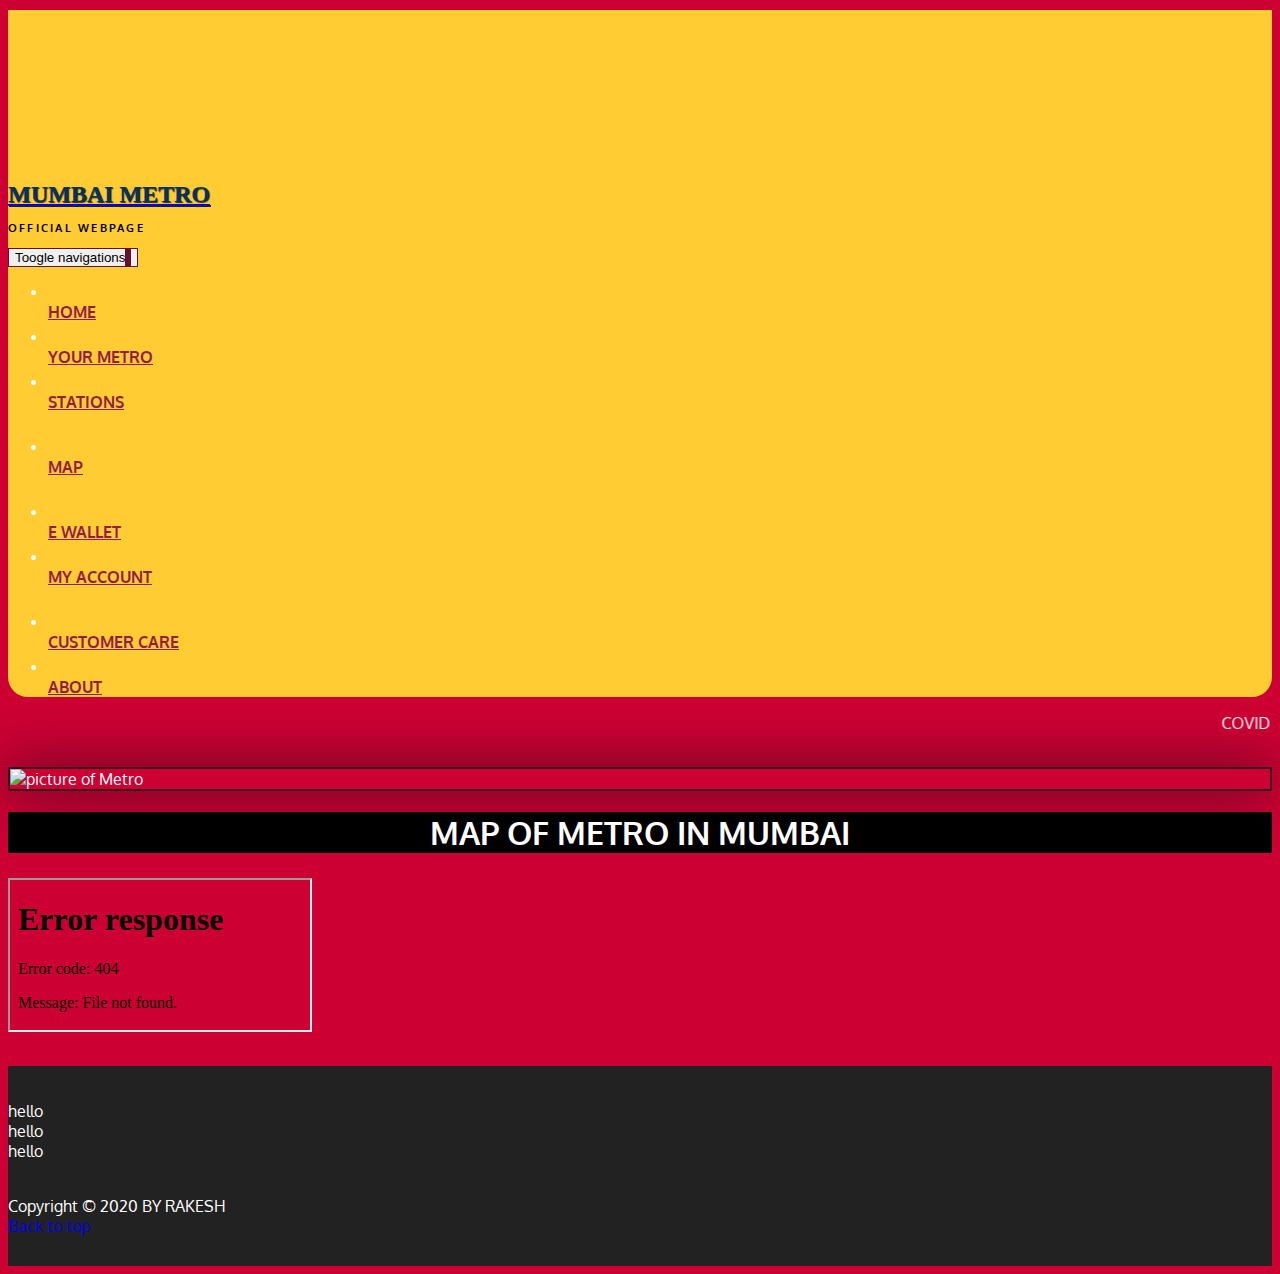
==== MUMBAI-METRO/index.html @ 0fa020bd "updated files" ====
<!DOCTYPE html>
<html lang="en" >
  <head>
    <meta charset="utf-8">
    <meta http-equiv="X-UA-Compatible" content="IE=edge">
    <meta name="viewport" content="width=device-width initial-scale=1">
    <title>MUMBAI METRO</title>
    <link rel="stylesheet" href="css/bootstrap.min.css">
    <link rel="stylesheet" href="css/style.css">
    <link href="https://fonts.googleapis.com/css2?family=Oxygen:wght@300;400;700&display=swap" rel="stylesheet">
  </head>
  <body>
    <!-- Start of Header-->
    <header>
      <nav id="header-nav" href="top" class="navbar navbar-default">
        <div class="container">
          <div class="navbar-header">
              <a href="index.html" class="pull-left visible-md visible-sm visible-lg">
                <div id="Logo-img" alt="Logo Image"></div>
              </a>
              <div class="navbar-brand">
                  <a href="index.html"><h1 style="">MUMBAI METRO</h1></a>
                  <p>
                    <span class="glyphicon glyphicon-star" style="letter-spacing:0.2em; font-weight: bold;">Official Webpage</span>
                  </p>
              </div>
              <!-- Button to be collapsed-->
              <button type="button" class="navbar-toggle collapsed" data-toggle="collapse" data-target="#collapsable-nav" aria-expanded="false">
                <span class="sr-only">Toogle navigations</span>
                <span class="icon-bar"></span>
                <span class="icon-bar"></span>
                <span class="icon-bar"></span>
              </button>
          </div>
          <!-- MenuBar Item on Right Side-->
          <div id="collapsable-nav" class="collapse navbar-collapse">
            <ul id="nav-list" class="nav navbar-nav navbar-right">
              <li>
                  <a href="Home-page.html" >
                  <span  class="glyphicon glyphicon-home"></span><br class="hidden-xs">HOME</a>
              </li>
              <li>
                  <a href="#" >
                  <span  class="glyphicon glyphicon-check"></span><br class="hidden-xs">YOUR METRO</a>
              </li>
              <li>
                  <a href="#">
                  <span class="glyphicon glyphicon-list"></span><br class="hidden-xs">STATIONS</a>
              </li>
              <br class="visible-sm">
              <li>
                  <a href="#map">
                  <span class="glyphicon glyphicon-globe"></span><br class="hidden-xs">MAP</a>
              </li>
              <br class="hidden-xs">
              <li>
                  <a href="#">
                  <span class="glyphicon glyphicon-piggy-bank"></span><br class="hidden-xs">E WALLET</a>
              </li>

              <li>
                  <a href="#">
                  <span class="glyphicon glyphicon-user"></span><br class="hidden-xs">MY ACCOUNT</a>
              </li>
              <br class="visible-sm">
              <li>
                  <a href="#">
                  <span class="glyphicon glyphicon-heart"></span><br class="hidden-xs">CUSTOMER CARE</a>
              </li>
              <li>
                  <a href="#ABOUT">
                  <span class="glyphicon glyphicon-info-sign"></span><br class="hidden-xs">ABOUT</a>
              </li>
            </ul>
          </div>
          <!--End of MenuBar Item-->
        </div>
      </nav>
    </header>
    <!-- End of Header  -->

    <!-- Alert Message using marquee -->
    <marquee>COVID 19 Alert&nbsp;:&nbsp;During COVID-19, "You are Responsible for Your Own Health.
      Mumbai Metro One services will continue to remain suspended till further notice."</marquee>
    <!-- Alert Message using marquee -->
<!-- Start of Body-->
    <div id="main-content "class="container">
      <div class="jumbotron">
          <img src="images/Metro-Large.jpg" alt="picture of Metro" width="device-width" class="img-responsive">
      </div>

      <h1 class="heading">MAP OF METRO IN MUMBAI</h1>
      <div class="embed-responsive embed-responsive-4by3" id="map">

        <iframe src="images/map-metro.png" allowfullscreen></iframe>
      </div>
    </div>

    <!-- End of Body Content -->

    <!--Start of Footer-->
    <footer class="panel-footer">
      <div class="container">

        <div class="row">
          <section class="col-sm-3">
            hello
          </section>

          <section class="col-sm-3">
            hello
          </section>

          <section class="col-sm-3" id="ABOUT">
            hello
          </section>
        </div>

        <div class="text-center">Copyright &copy; 2020 BY RAKESH</div>
        <a href="#top" class"text-right" style="text-decoration:none;">Back to top</a>
    </footer>
    <!--End of footer-->


    <!--Jquery (Bootstrap JS plugins depend on it)-->
    <script src="https://code.jquery.com/jquery-2.1.4.js" integrity="sha256-siFczlgw4jULnUICcdm9gjQPZkw/YPDqhQ9+nAOScE4=" crossorigin="anonymous"></script>
    <script src="js/bootstrap.min.js"></script>
    <script src="js/script.js"></script>
  </body>
</html>
---- MUMBAI-METRO/css/style.css ----
*{
  box-sizing: inherit;
}

body{
  font-size: 16px;
  color:#fff;
  background-color: #CC0033 ;
  font-family: 'Oxygen', sans-serif;
}
#header-nav{
  background-color: #FFCC33;
  border-radius: 0px 0px 20px 20px;
  border: 0;
}

#Logo-img{
  background: url('../images/Logo-metro.png') no-repeat;
  width:150px;
  height: 140px;
  margin: 10px 10px 10px 0;
  border-radius: 40px;
}
.navbar-brand{
  padding-top: 25px;
}

.navbar-brand h1{
  font-family: 'lora',serif;
  color: #003366;
  font-size: 1.5em;
  text-transform: uppercase;
  font-weight: bold;
  text-shadow: 1px 1px 1px #222;
  margin-top: 0;
  margin-bottom: 0;
  line-height: .75;
}
.navbar-brand a:hover, .navbar-brand a:focus{
  text-decoration: none;
}
.navbar-brand p{
  color:#000;
  text-transform: uppercase;
  font-size: .7em;
  margin-top: 15px;
}
.navbar-brand p span{
  vertical-align: middle;
}
#nav-list{
  margin-top: 10px;
  font-weight: bold;
}
#nav-list a{
  color: #951c49;
  text-align: center;
}
#nav-list a:hover{
  background: #e7e7e7;
}
#nav-list a span{
    font-size: 1.2em;
}

.navbar-header button.navbar-toggle, .navbar-header .icon-bar {
  border: 1px solid #61122f;
}
.navbar-header button.navbar-toggle {
  clear : both;
  margin-top: -50px;
}
/* End Header*/

/*Footer*/
.panel-footer{
  margin-top: 30px;
  padding-top: 35px;
  padding-bottom: 30px;
  background-color: #222;
  border-top: 0;
}
.panel-footer div.row{
  margin-bottom:35px;
}
.panel-footer a{
  align-content: center;
}
/**  End Footer **/

/* Start Home page*/
.jumbotron{
  margin-top:30px;
  padding-top: 0;
  padding-left: 0;
  padding-right: 0;
  padding-bottom: 0;
  box-shadow: 0 0 50px #3f0c1f;
  border: 2px solid #3f0c1f;
}

.heading{
  border: 10px;
  background-color: #000;
  width: 100%;
  text-align: center;
  text-transform: uppercase;
  margin-bottom: 25px;
}

/* End home page   */

/***Large devices only****/
@media(min-width:1200px) {
  .container .jumbotron {
    padding-right: 0px;
    padding-left: 0px;
}
}
/***Medium devices only***/
@media (min-width:992px) and (max-width:1199px) {
  .container .jumbotron{
    padding-right: 0px;
    padding-left: 0px;
}
}
/***Small devices only***/
@media (min-width:768px) and (max-width:991px) {
  .container .jumbotron{
    padding-right: 0px;
    padding-left: 0px;
  }
}
/***Extra Small Devices Only***/
@media (max-width:768px) {

  .navbar-brand{
    padding-top: 10px;
    height: 80px;
  }
  .navbar-brand h1{
    padding-top: 10px;
    font-size: 6vw; /*** 1vw = 1% of viewport width***/
  }
  .navbar-brand p{
    font-size: .6em;
    margin-top: 12px;
  }

  #collapsable-nav a{
    font-size: 1.2em;
    font-weight: bold;
  }
  #collapsable-nav a span{
    font-size: 1em;
    margin: 0 10px 1px 0;
  }
  #nav-list a{
    text-align: left;
  }
  .container .jumbotron{
    padding-right: 0px;
    padding-left: 0px;
  }
  .heading{
    font-size: 2em;
    border: 10px;
    background-color: #000;
    width: 100%;
    text-align: center;
    text-transform: uppercase;
    margin-bottom: 25px;
  }
}

/*****    Super small devices like iphone 4******/
@media (max-width:479px) {
  .navbar-brand h1{
    padding-top: 5px;
    font-size: 7vw; /*** 1vw = 1% of viewport width***/
  }
}
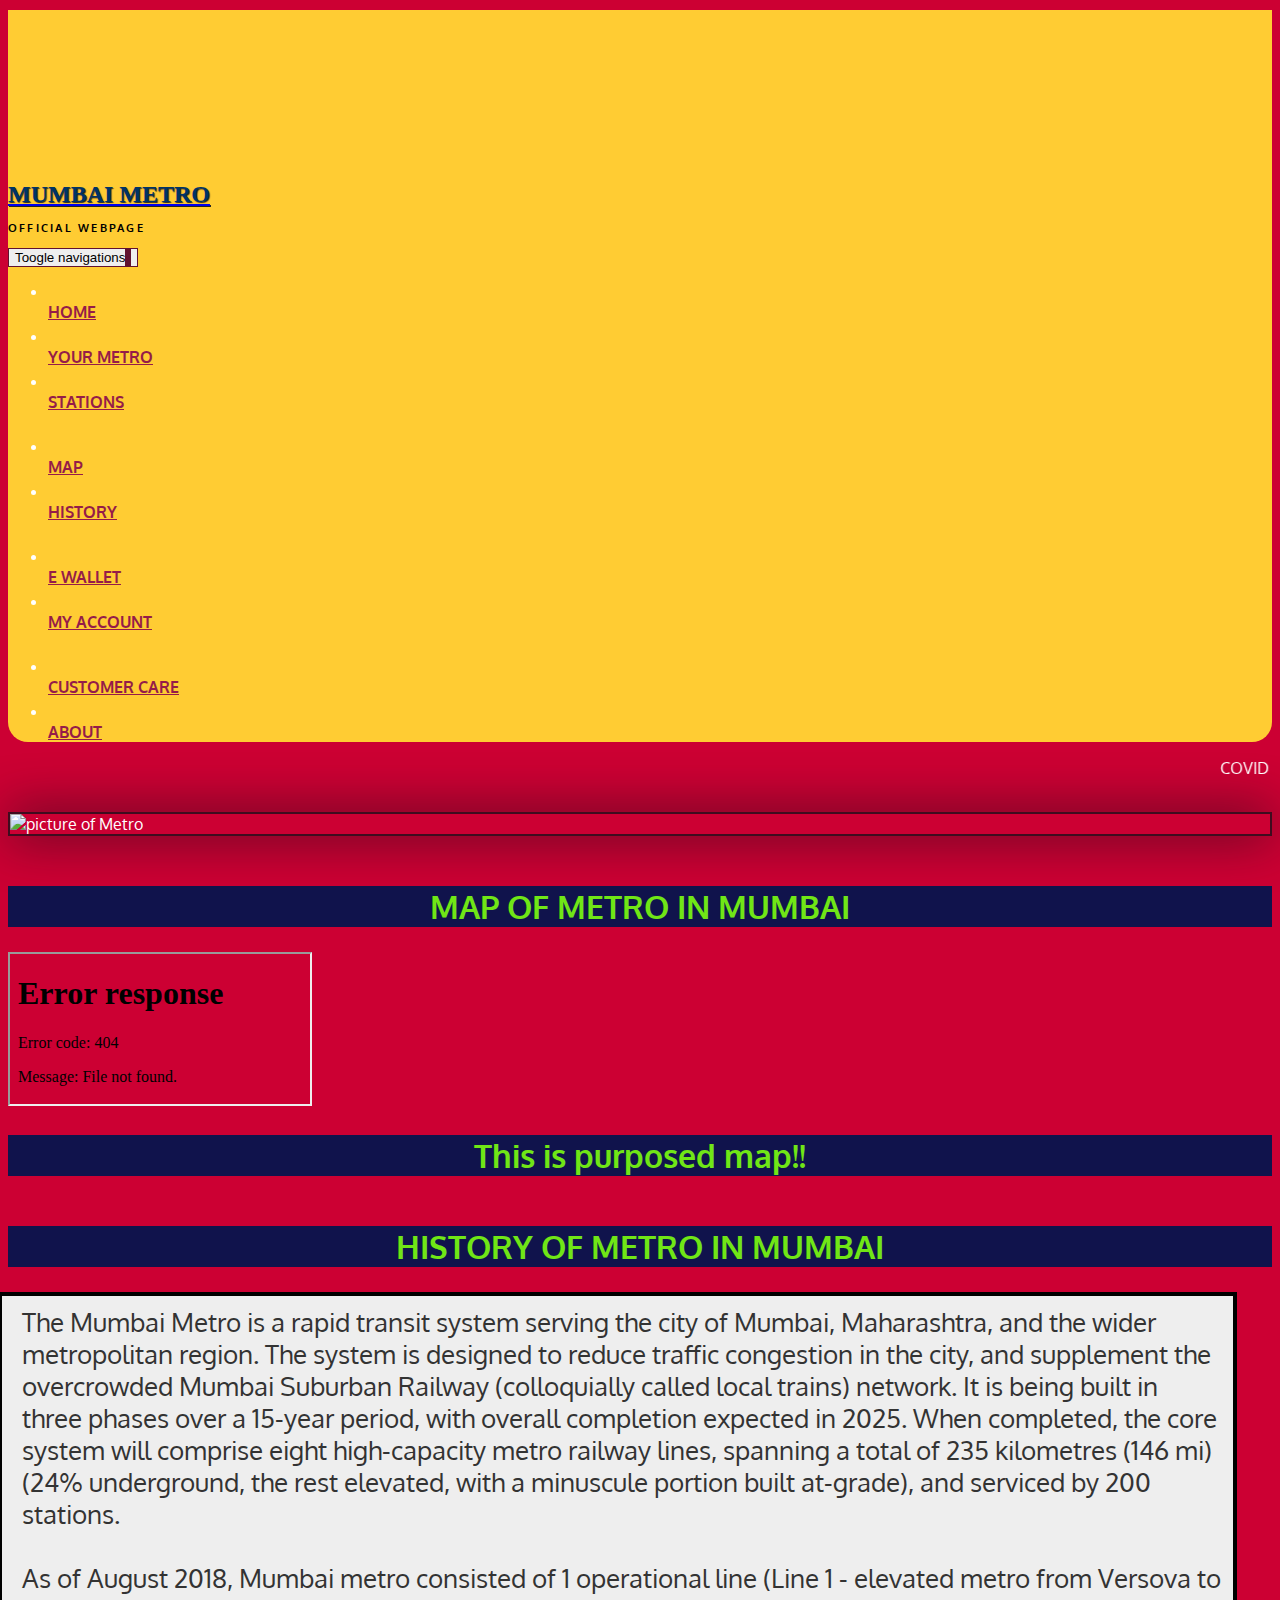
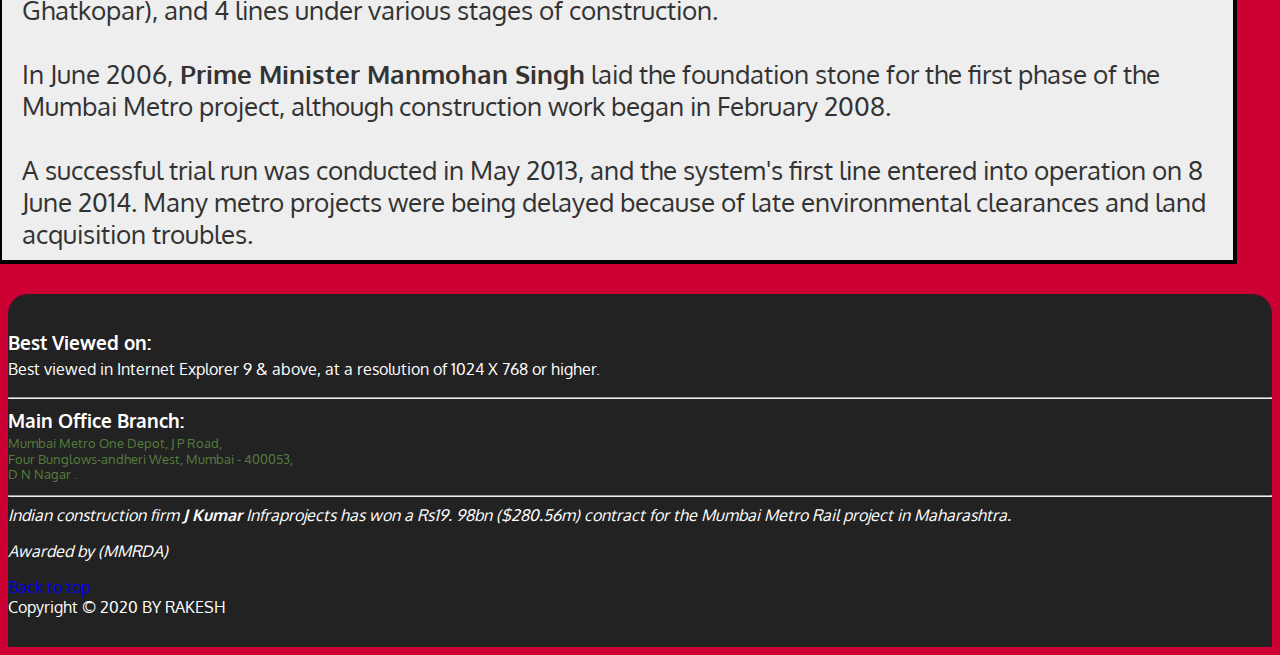
==== commit 7dfb7510: "Webpage for MUMBAI METRO" ====
--- a/MUMBAI-METRO/index.html
+++ b/MUMBAI-METRO/index.html
@@ -52,6 +52,10 @@
                   <a href="#map">
                   <span class="glyphicon glyphicon-globe"></span><br class="hidden-xs">MAP</a>
               </li>
+              <li>
+                  <a href="#History">
+                  <span class="glyphicon glyphicon-envelope"></span><br class="hidden-xs">HISTORY</a>
+              </li>
               <br class="hidden-xs">
               <li>
                   <a href="#">
@@ -84,40 +88,101 @@
       Mumbai Metro One services will continue to remain suspended till further notice."</marquee>
     <!-- Alert Message using marquee -->
 <!-- Start of Body-->
+
     <div id="main-content "class="container">
-      <div class="jumbotron">
-          <img src="images/Metro-Large.jpg" alt="picture of Metro" width="device-width" class="img-responsive">
+      <!--METRO PICTURE-->
+        <div class="jumbotron">
+            <img src="images/Metro-Large.jpg" alt="picture of Metro" width="device-width" class="img-responsive">
+        </div><!--Picture fixed-->
+
+      <!--Your Metro section start-->
+
+      <!--Your Metro section End-->
+
+      <!--STATIONS section start-->
+
+      <!--STATIONS section End-->
+
+      <!--Map section Start-->
+      <h1 class="heading" id="map">MAP OF METRO IN MUMBAI</h1>
+          <div class="embed-responsive embed-responsive-4by3" >
+            <iframe src="images/map-metro.png" allowfullscreen></iframe>
+          </div>
+      <p class="para">This is purposed map!!</p>
+      <!-- Map section End-->
+
+      <!--History section start-->
+      <h1 class="heading" id="History">HISTORY OF METRO IN MUMBAI</h1>
+      <div class="container">
+        <p class="History">The Mumbai Metro is a rapid transit system serving the city of Mumbai,
+          Maharashtra, and the wider metropolitan region. The system is designed to reduce
+          traffic congestion in the city, and supplement the overcrowded Mumbai Suburban
+          Railway (colloquially called local trains) network. It is being built in three
+          phases over a 15-year period, with overall completion expected in 2025. When completed,
+          the core system will comprise eight high-capacity metro railway lines, spanning a total of
+          235 kilometres (146 mi) (24% underground, the rest elevated, with a minuscule portion built
+          at-grade), and serviced by 200 stations.<br><br>
+          As of August 2018, Mumbai metro consisted of 1 operational line
+           (Line 1 - elevated metro from Versova to Ghatkopar), and 4 lines under
+            various stages of construction.<br> <br>
+            In June 2006,<strong> Prime Minister Manmohan Singh</strong> laid the foundation
+            stone for the first phase of the Mumbai Metro project, although
+            construction work began in February 2008. <br><br>
+            A successful trial run was conducted in May 2013,
+             and the system's first line entered into operation on 8 June 2014.
+             Many metro projects were being delayed because of late environmental
+             clearances and land acquisition troubles. </p>
       </div>
 
-      <h1 class="heading">MAP OF METRO IN MUMBAI</h1>
-      <div class="embed-responsive embed-responsive-4by3" id="map">
+      <!--History section End-->
 
-        <iframe src="images/map-metro.png" allowfullscreen></iframe>
-      </div>
-    </div>
 
-    <!-- End of Body Content -->
+      <!--STATIONS section start-->
+      <!--STATIONS section End-->
+
+
+      <!--STATIONS section start-->
+      <!--STATIONS section End-->
+
+
+      <!--STATIONS section start-->
+      <!--STATIONS section End-->
+
+
+
+    </div><!-- End of Body Content -->
+
+
 
     <!--Start of Footer-->
     <footer class="panel-footer">
       <div class="container">
 
         <div class="row">
-          <section class="col-sm-3">
-            hello
+          <section id="hours" class="col-sm-4">
+            <span>Best Viewed on:</span><br>
+            <p>Best viewed in Internet Explorer 9 & above, at a
+            resolution of 1024 X 768 or higher.</p>
+            <hr class="visible-xs">
           </section>
 
-          <section class="col-sm-3">
-            hello
+          <section id="address" class="col-sm-4">
+            <span>Main Office Branch:</span><br>
+            <p>Mumbai Metro One Depot, J P Road, <br>
+              Four Bunglows-andheri West, Mumbai - 400053,<br>
+               D N Nagar .</p>
+            <hr class="visible-xs">
           </section>
-
-          <section class="col-sm-3" id="ABOUT">
-            hello
-          </section>
+            <section id="testimonials" class="col-sm-3">
+              <p>Indian construction firm <strong>J Kumar </strong>
+                Infraprojects has won a Rs19. 98bn ($280.56m)
+                contract for the Mumbai Metro Rail project in Maharashtra.</p>
+              <p>Awarded by (MMRDA)</p>
+            </section>
+          </div>
+          <a href="#top" class"text-right" style="text-decoration:none;">Back to top</a>
+          <div class="text-center">Copyright &copy; 2020 BY RAKESH</div>
         </div>
-
-        <div class="text-center">Copyright &copy; 2020 BY RAKESH</div>
-        <a href="#top" class"text-right" style="text-decoration:none;">Back to top</a>
     </footer>
     <!--End of footer-->
 
--- a/MUMBAI-METRO/css/style.css
+++ b/MUMBAI-METRO/css/style.css
@@ -74,6 +74,7 @@
 
 /*Footer*/
 .panel-footer{
+  border-radius: 20px 20px 0px 0px;
   margin-top: 30px;
   padding-top: 35px;
   padding-bottom: 30px;
@@ -81,7 +82,25 @@
   border-top: 0;
 }
 .panel-footer div.row{
-  margin-bottom:35px;
+  margin-bottom:10px;
+}
+#hours, #address{
+  line-height: 1.5;
+}
+#hours>span, #address>span{
+font-size: 1.2em;
+font-weight: bold;
+}
+#address p{
+  color:#557c3e;
+  font-size: 0.8em;
+  line-height: 1.2;
+}
+#testimonials{
+  font-style: italic;
+}
+#testimonials p:nth-child(2){
+  margin-top: 10px;
 }
 .panel-footer a{
   align-content: center;
@@ -100,14 +119,47 @@
 }
 
 .heading{
+  color: #70e616;
+  font-weight: bold;
   border: 10px;
-  background-color: #000;
+  background-color: #10134c;
   width: 100%;
   text-align: center;
   text-transform: uppercase;
   margin-bottom: 25px;
-}
-
+  margin-top: 50px;
+}
+.para{
+  background-color: #10134c;
+  color: #70e616;
+  font-size: 2em;
+  font-weight: bold;
+  text-align: center;
+  margin-top: 25px;
+  margin-bottom: 25px;
+}
+
+/***History section***/
+.History{
+  border: 4px solid black;
+  color: #333;
+  padding: 10px 10px 10px 20px;
+  font-size: 1.6em;
+  background-color: #eee;
+  margin-left: -10px;
+  margin-top: 2px;
+  margin-bottom: 25px;
+  width: 95%;
+  padding: ;
+}
+p {
+    display: block;
+    margin-block-start: 0;
+    margin-block-end: 1em;
+    margin-inline-start: 0px;
+    margin-inline-end: 0px;
+}
+/*History section end*/
 /* End home page   */
 
 /***Large devices only****/
@@ -163,7 +215,7 @@
     padding-left: 0px;
   }
   .heading{
-    font-size: 2em;
+    font-size: 1.2em;
     border: 10px;
     background-color: #000;
     width: 100%;
@@ -171,6 +223,14 @@
     text-transform: uppercase;
     margin-bottom: 25px;
   }
+  .para {
+    background-color: #10134c;
+    color: #70e616;
+    font-size: 1.2EM;
+    font-weight: bold;
+    text-align: center;
+    margin-top: 25px;
+    margin-bottom: 25px;
 }
 
 /*****    Super small devices like iphone 4******/
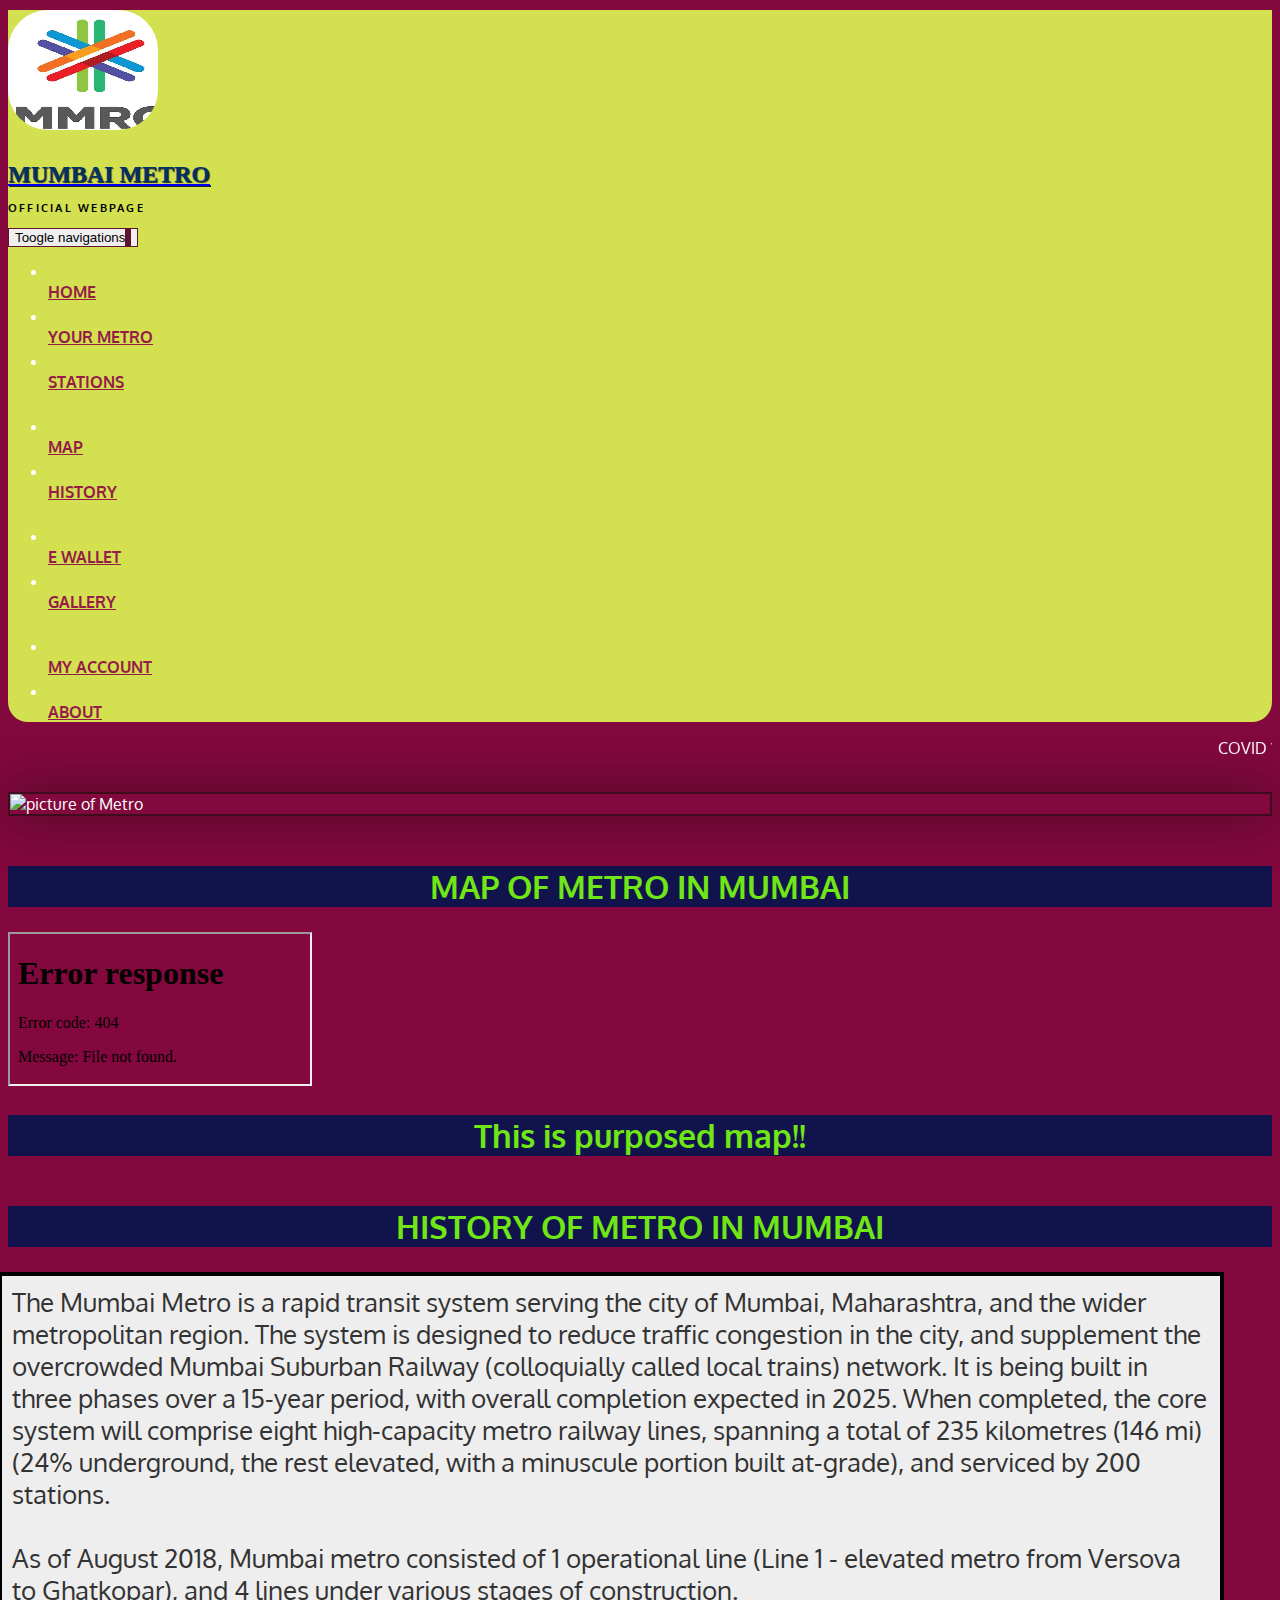
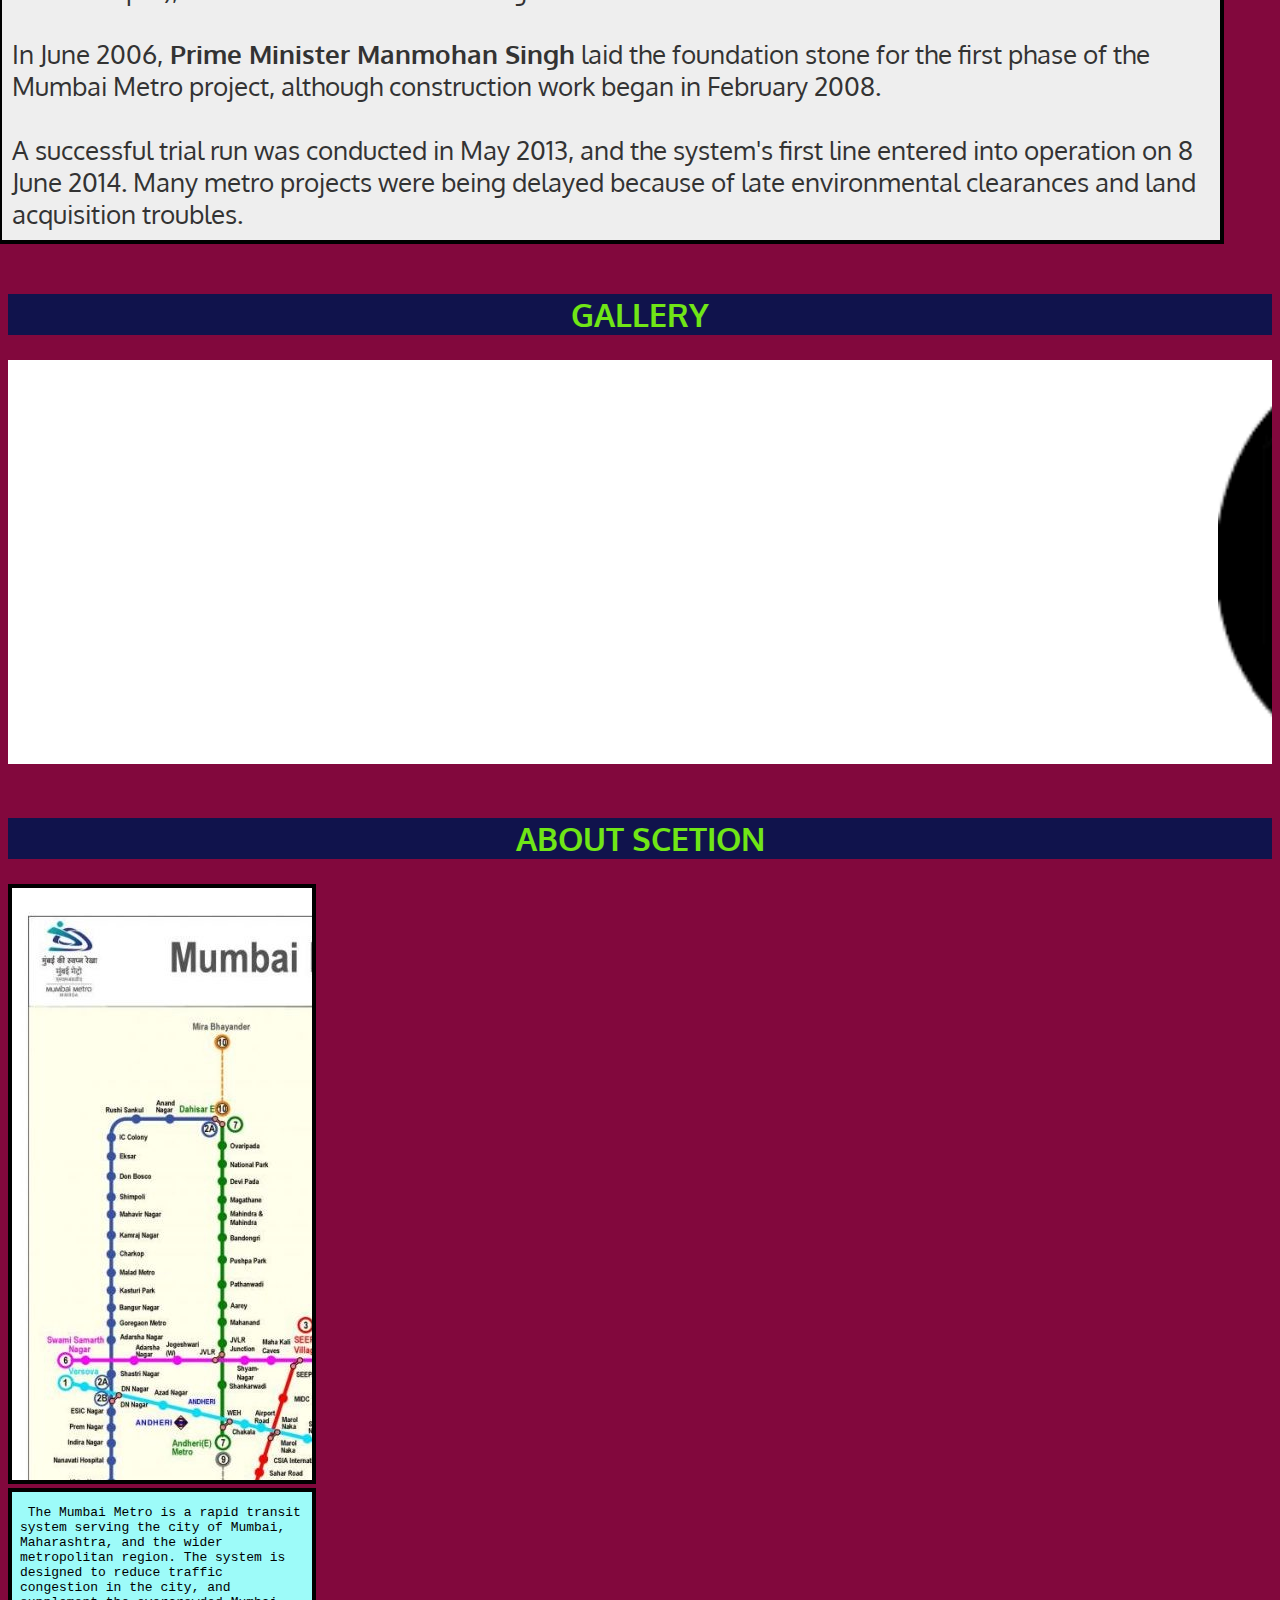
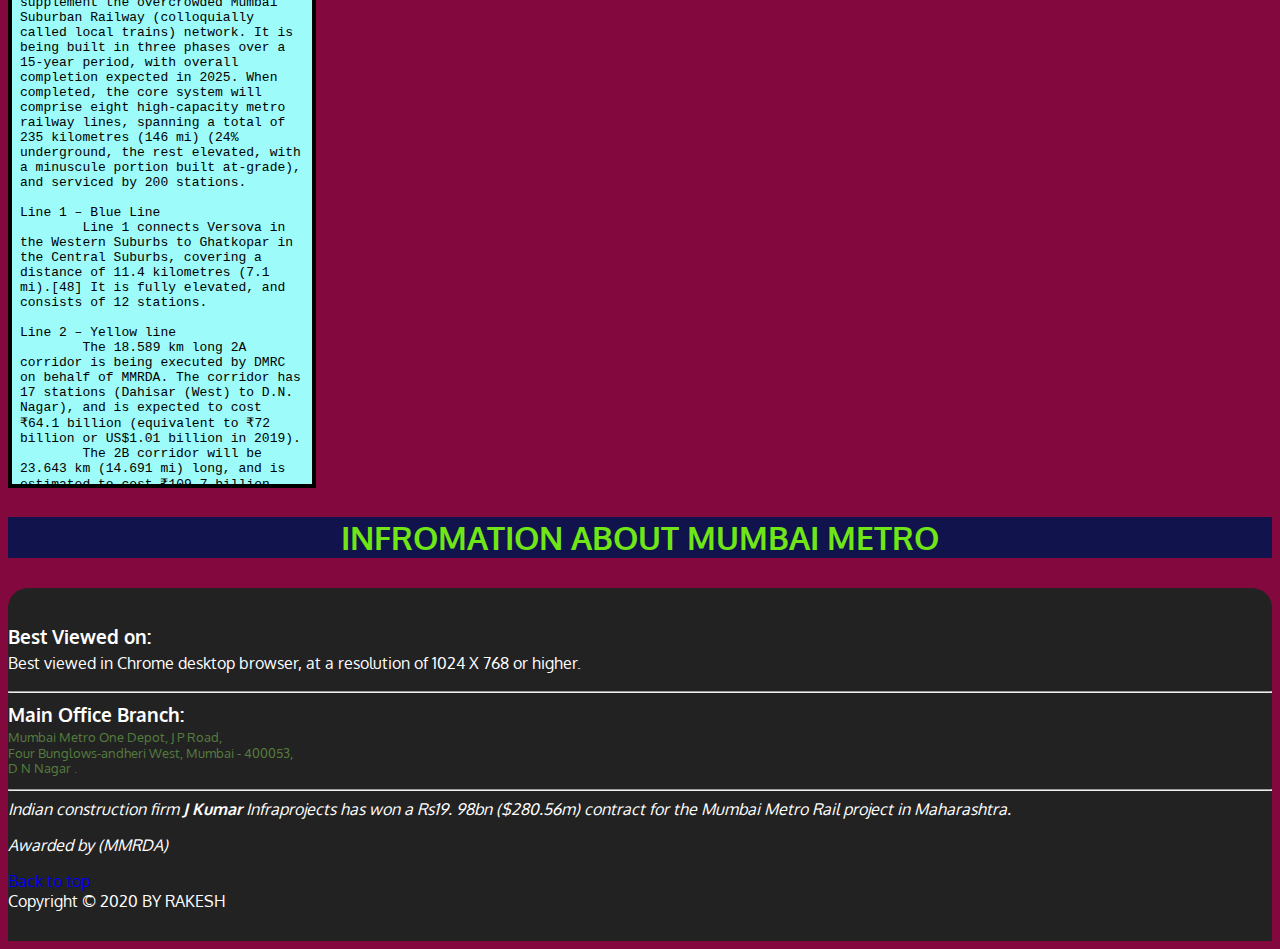
==== commit 4f69e138: "updated files" ====
--- a/MUMBAI-METRO/index.html
+++ b/MUMBAI-METRO/index.html
@@ -63,13 +63,13 @@
               </li>
 
               <li>
+                  <a href="#GALLERY">
+                  <span class="glyphicon glyphicon-picture"></span><br class="hidden-xs">GALLERY</a>
+              </li>
+              <br class="visible-sm">
+              <li>
                   <a href="#">
                   <span class="glyphicon glyphicon-user"></span><br class="hidden-xs">MY ACCOUNT</a>
-              </li>
-              <br class="visible-sm">
-              <li>
-                  <a href="#">
-                  <span class="glyphicon glyphicon-heart"></span><br class="hidden-xs">CUSTOMER CARE</a>
               </li>
               <li>
                   <a href="#ABOUT">
@@ -115,23 +115,24 @@
       <h1 class="heading" id="History">HISTORY OF METRO IN MUMBAI</h1>
       <div class="container">
         <p class="History">The Mumbai Metro is a rapid transit system serving the city of Mumbai,
-          Maharashtra, and the wider metropolitan region. The system is designed to reduce
-          traffic congestion in the city, and supplement the overcrowded Mumbai Suburban
-          Railway (colloquially called local trains) network. It is being built in three
-          phases over a 15-year period, with overall completion expected in 2025. When completed,
-          the core system will comprise eight high-capacity metro railway lines, spanning a total of
-          235 kilometres (146 mi) (24% underground, the rest elevated, with a minuscule portion built
-          at-grade), and serviced by 200 stations.<br><br>
-          As of August 2018, Mumbai metro consisted of 1 operational line
-           (Line 1 - elevated metro from Versova to Ghatkopar), and 4 lines under
-            various stages of construction.<br> <br>
-            In June 2006,<strong> Prime Minister Manmohan Singh</strong> laid the foundation
-            stone for the first phase of the Mumbai Metro project, although
-            construction work began in February 2008. <br><br>
-            A successful trial run was conducted in May 2013,
-             and the system's first line entered into operation on 8 June 2014.
-             Many metro projects were being delayed because of late environmental
-             clearances and land acquisition troubles. </p>
+              Maharashtra, and the wider metropolitan region. The system is designed to reduce
+              traffic congestion in the city, and supplement the overcrowded Mumbai Suburban
+              Railway (colloquially called local trains) network. It is being built in three
+              phases over a 15-year period, with overall completion expected in 2025. When completed,
+              the core system will comprise eight high-capacity metro railway lines, spanning a total of
+              235 kilometres (146 mi) (24% underground, the rest elevated, with a minuscule portion built
+              at-grade), and serviced by 200 stations.<br><br>
+              As of August 2018, Mumbai metro consisted of 1 operational line
+              (Line 1 - elevated metro from Versova to Ghatkopar), and 4 lines under
+              various stages of construction.<br> <br>
+              In June 2006,<strong> Prime Minister Manmohan Singh</strong> laid the foundation
+              stone for the first phase of the Mumbai Metro project, although
+              construction work began in February 2008. <br><br>
+              A successful trial run was conducted in May 2013,
+              and the system's first line entered into operation on 8 June 2014.
+              Many metro projects were being delayed because of late environmental
+              clearances and land acquisition troubles.
+        </p>
       </div>
 
       <!--History section End-->
@@ -141,12 +142,25 @@
       <!--STATIONS section End-->
 
 
-      <!--STATIONS section start-->
-      <!--STATIONS section End-->
-
-
-      <!--STATIONS section start-->
-      <!--STATIONS section End-->
+      <!--GALLERY section start-->
+      <h1 class="heading" id="GALLERY">GALLERY</h1>
+          <div>
+            <marquee style="background: white;">
+          <img src="images/gallery/img1.png" alt="img1" width="300px" height="400px">
+          <img src="images/gallery/img2.gif" alt="img2" width="300px" height="400px">
+          <img src="images/gallery/img3.png" alt="img3" width="300px" height="400px"></marquee>
+          </div>
+      <!--GALLERY section End-->
+
+
+      <!--ABOUT section start-->
+      <h1 class="heading" id="ABOUT">About scetion</h1>
+          <div>
+            <iframe class="col-sm-6 col-xs-12 frm " src="images/About.jpg"></iframe> <br class="visible-md">
+            <iframe class="col-sm-6 col-xs-12 frm " src="images/INFORMATION.txt"></iframe>
+          <p class="para">INFROMATION ABOUT MUMBAI METRO</p>
+          </div>
+      <!--ABOUT section End-->
 
 
 
@@ -161,7 +175,7 @@
         <div class="row">
           <section id="hours" class="col-sm-4">
             <span>Best Viewed on:</span><br>
-            <p>Best viewed in Internet Explorer 9 & above, at a
+            <p>Best viewed in Chrome desktop browser, at a
             resolution of 1024 X 768 or higher.</p>
             <hr class="visible-xs">
           </section>
@@ -173,12 +187,12 @@
                D N Nagar .</p>
             <hr class="visible-xs">
           </section>
-            <section id="testimonials" class="col-sm-3">
-              <p>Indian construction firm <strong>J Kumar </strong>
-                Infraprojects has won a Rs19. 98bn ($280.56m)
-                contract for the Mumbai Metro Rail project in Maharashtra.</p>
-              <p>Awarded by (MMRDA)</p>
-            </section>
+          <section id="testimonials" class="col-sm-4">
+            <p>Indian construction firm <strong>J&nbsp;Kumar </strong>
+              Infraprojects has won a Rs19. 98bn ($280.56m)
+              contract for the Mumbai Metro Rail project in Maharashtra.</p>
+            <p>Awarded by (MMRDA)</p>
+          </section>
           </div>
           <a href="#top" class"text-right" style="text-decoration:none;">Back to top</a>
           <div class="text-center">Copyright &copy; 2020 BY RAKESH</div>
--- a/MUMBAI-METRO/css/style.css
+++ b/MUMBAI-METRO/css/style.css
@@ -4,12 +4,13 @@
 
 body{
   font-size: 16px;
+  box-sizing: border-box;
   color:#fff;
-  background-color: #CC0033 ;
+  background-color: #800339fa ;
   font-family: 'Oxygen', sans-serif;
 }
 #header-nav{
-  background-color: #FFCC33;
+  background-color: #d3e04f;
   border-radius: 0px 0px 20px 20px;
   border: 0;
 }
@@ -17,7 +18,7 @@
 #Logo-img{
   background: url('../images/Logo-metro.png') no-repeat;
   width:150px;
-  height: 140px;
+  height: 120px;
   margin: 10px 10px 10px 0;
   border-radius: 40px;
 }
@@ -72,8 +73,10 @@
 }
 /* End Header*/
 
+
 /*Footer*/
 .panel-footer{
+  width: 100%;
   border-radius: 20px 20px 0px 0px;
   margin-top: 30px;
   padding-top: 35px;
@@ -143,14 +146,13 @@
 .History{
   border: 4px solid black;
   color: #333;
-  padding: 10px 10px 10px 20px;
+  padding: 10px 10px 10px 10px;
   font-size: 1.6em;
   background-color: #eee;
   margin-left: -10px;
   margin-top: 2px;
   margin-bottom: 25px;
-  width: 95%;
-  padding: ;
+  width: 97%;
 }
 p {
     display: block;
@@ -160,6 +162,15 @@
     margin-inline-end: 0px;
 }
 /*History section end*/
+
+/*ABOUT section Start*/
+.frm{
+  border: 4px solid black;
+  background-color: #9dfbf9;
+  height: 600px;
+}
+/*ABOUT section end*/
+
 /* End home page   */
 
 /***Large devices only****/
@@ -178,6 +189,25 @@
 }
 /***Small devices only***/
 @media (min-width:768px) and (max-width:991px) {
+  #Logo-img{
+    background: url('../images/Logo-metro-small.png') no-repeat;
+    width:130px;
+    height: 90px;
+    margin: 10px 10px 10px 0;
+    border-radius: 25px;
+  }
+  .navbar-brand{
+    padding-top: 8px;
+    height: 60px;
+  }
+  .navbar-brand h1{
+    padding-top: 8px;
+    font-size: 3vw; /*** 1vw = 1% of viewport width***/
+  }
+  .navbar-brand p{
+    font-size: .6em;
+    margin-top: 10px;
+  }
   .container .jumbotron{
     padding-right: 0px;
     padding-left: 0px;
@@ -196,7 +226,7 @@
   }
   .navbar-brand p{
     font-size: .6em;
-    margin-top: 12px;
+    margin-top: 5px;
   }
 
   #collapsable-nav a{
@@ -232,6 +262,19 @@
     margin-top: 25px;
     margin-bottom: 25px;
 }
+.History{
+  border: 2px solid black;
+  color: #333;
+  padding: 10px 10px 10px 10px;
+  font-size: 0.9em;
+  background-color: #eee;
+  margin-left: -10px;
+  margin-top: 2px;
+  margin-bottom: 25px;
+  width: 100%;
+}
+
+}
 
 /*****    Super small devices like iphone 4******/
 @media (max-width:479px) {
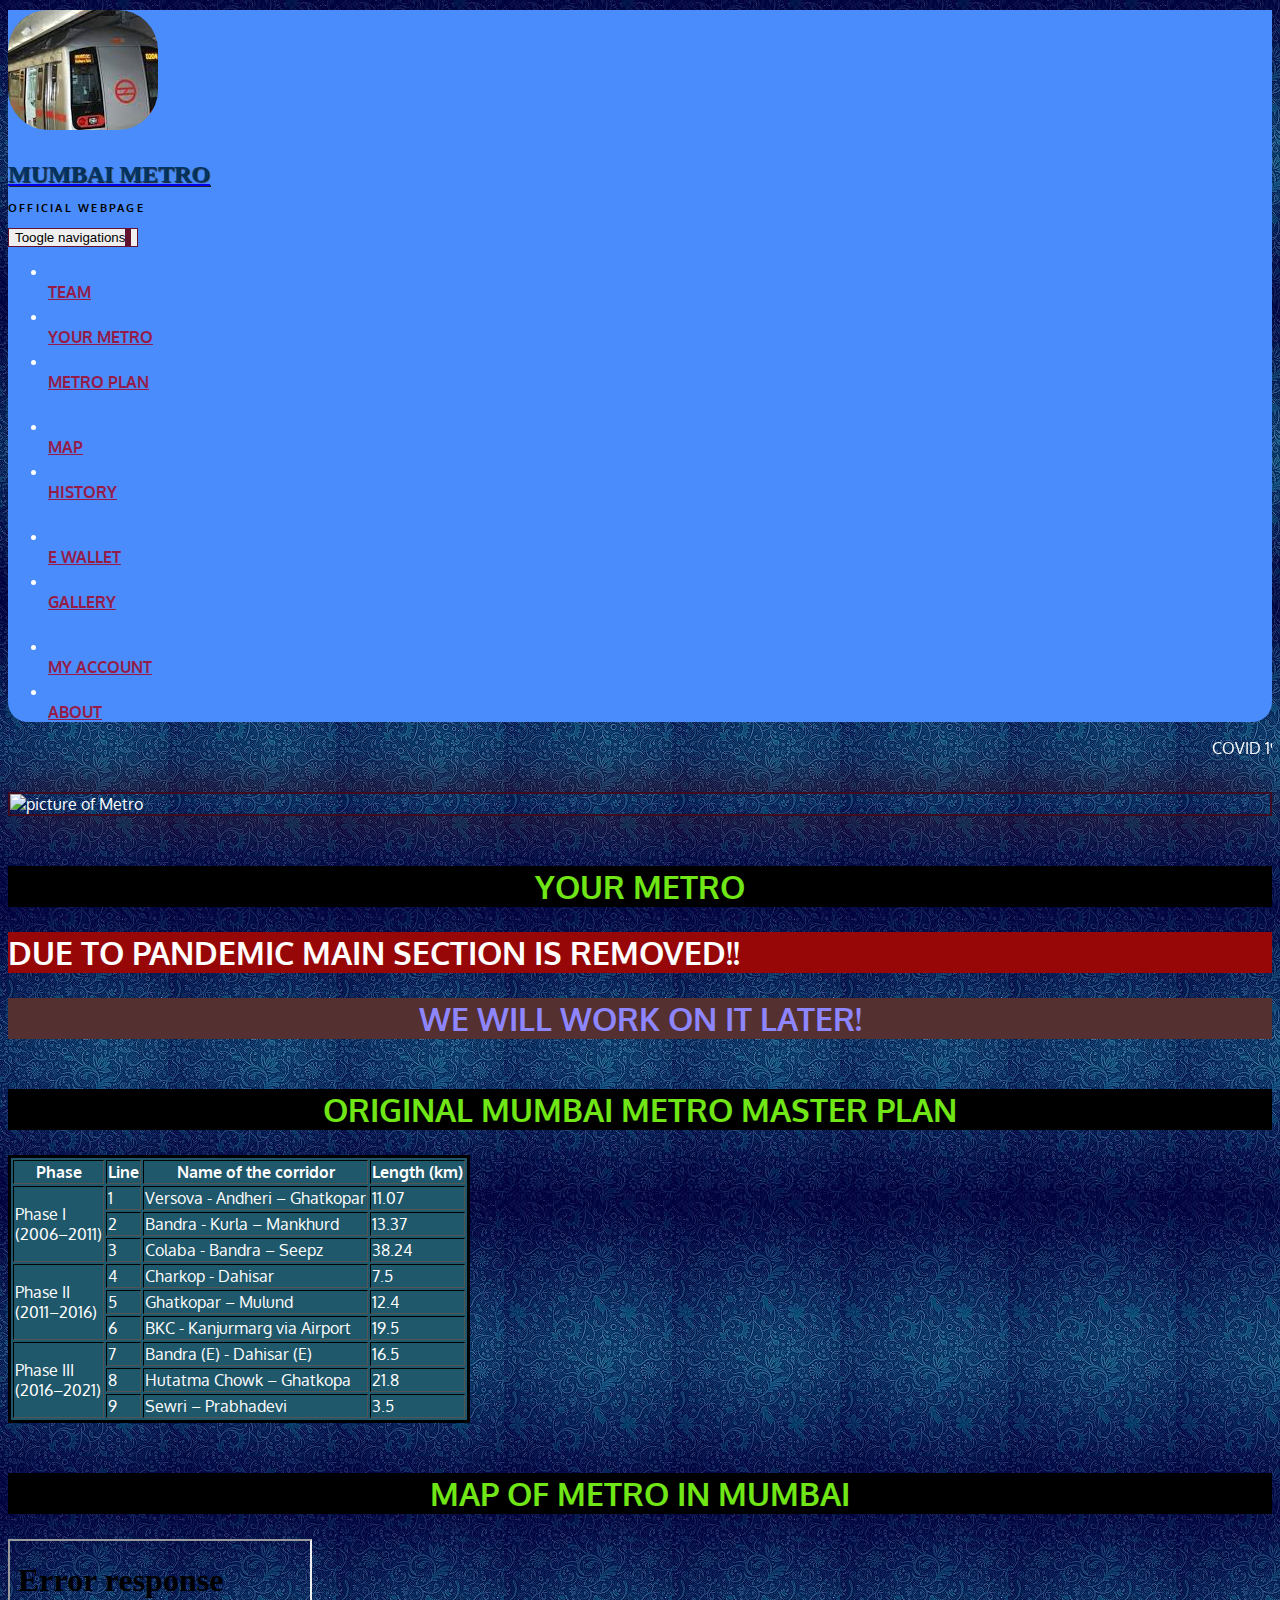
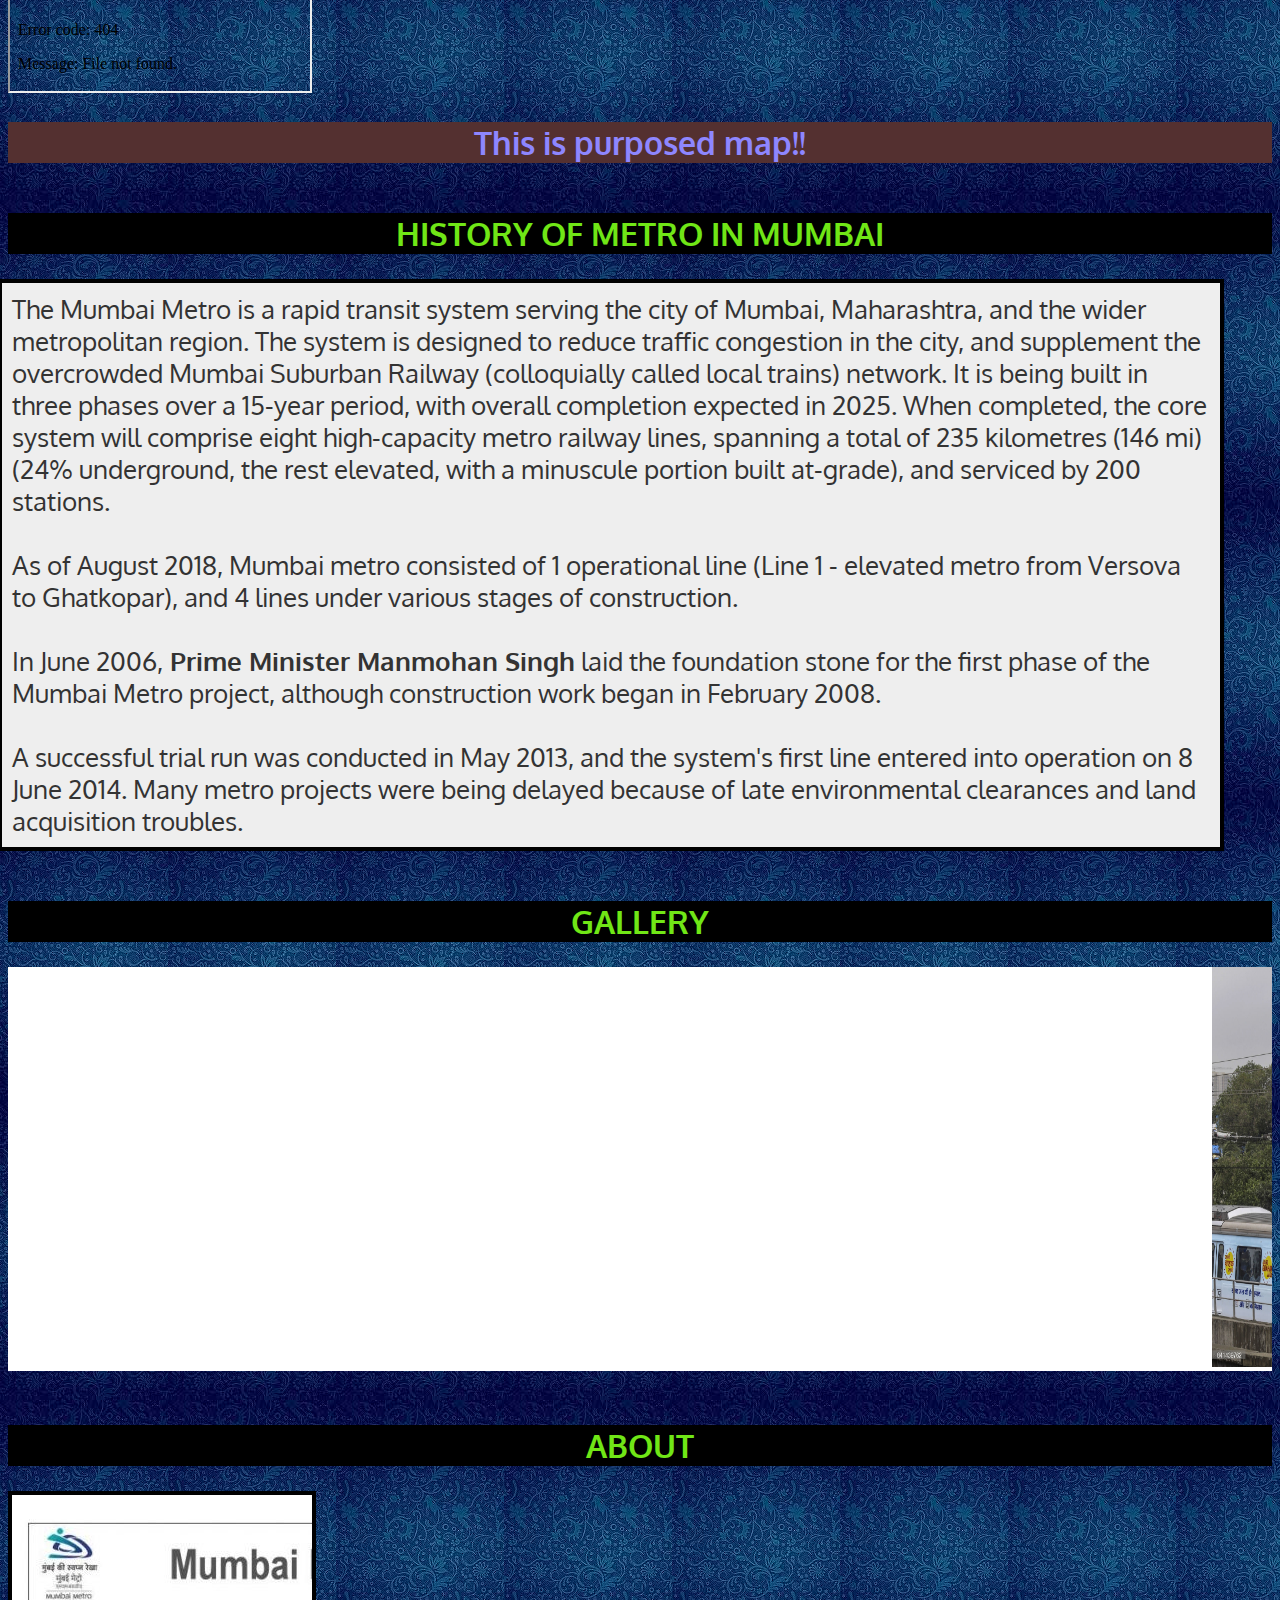
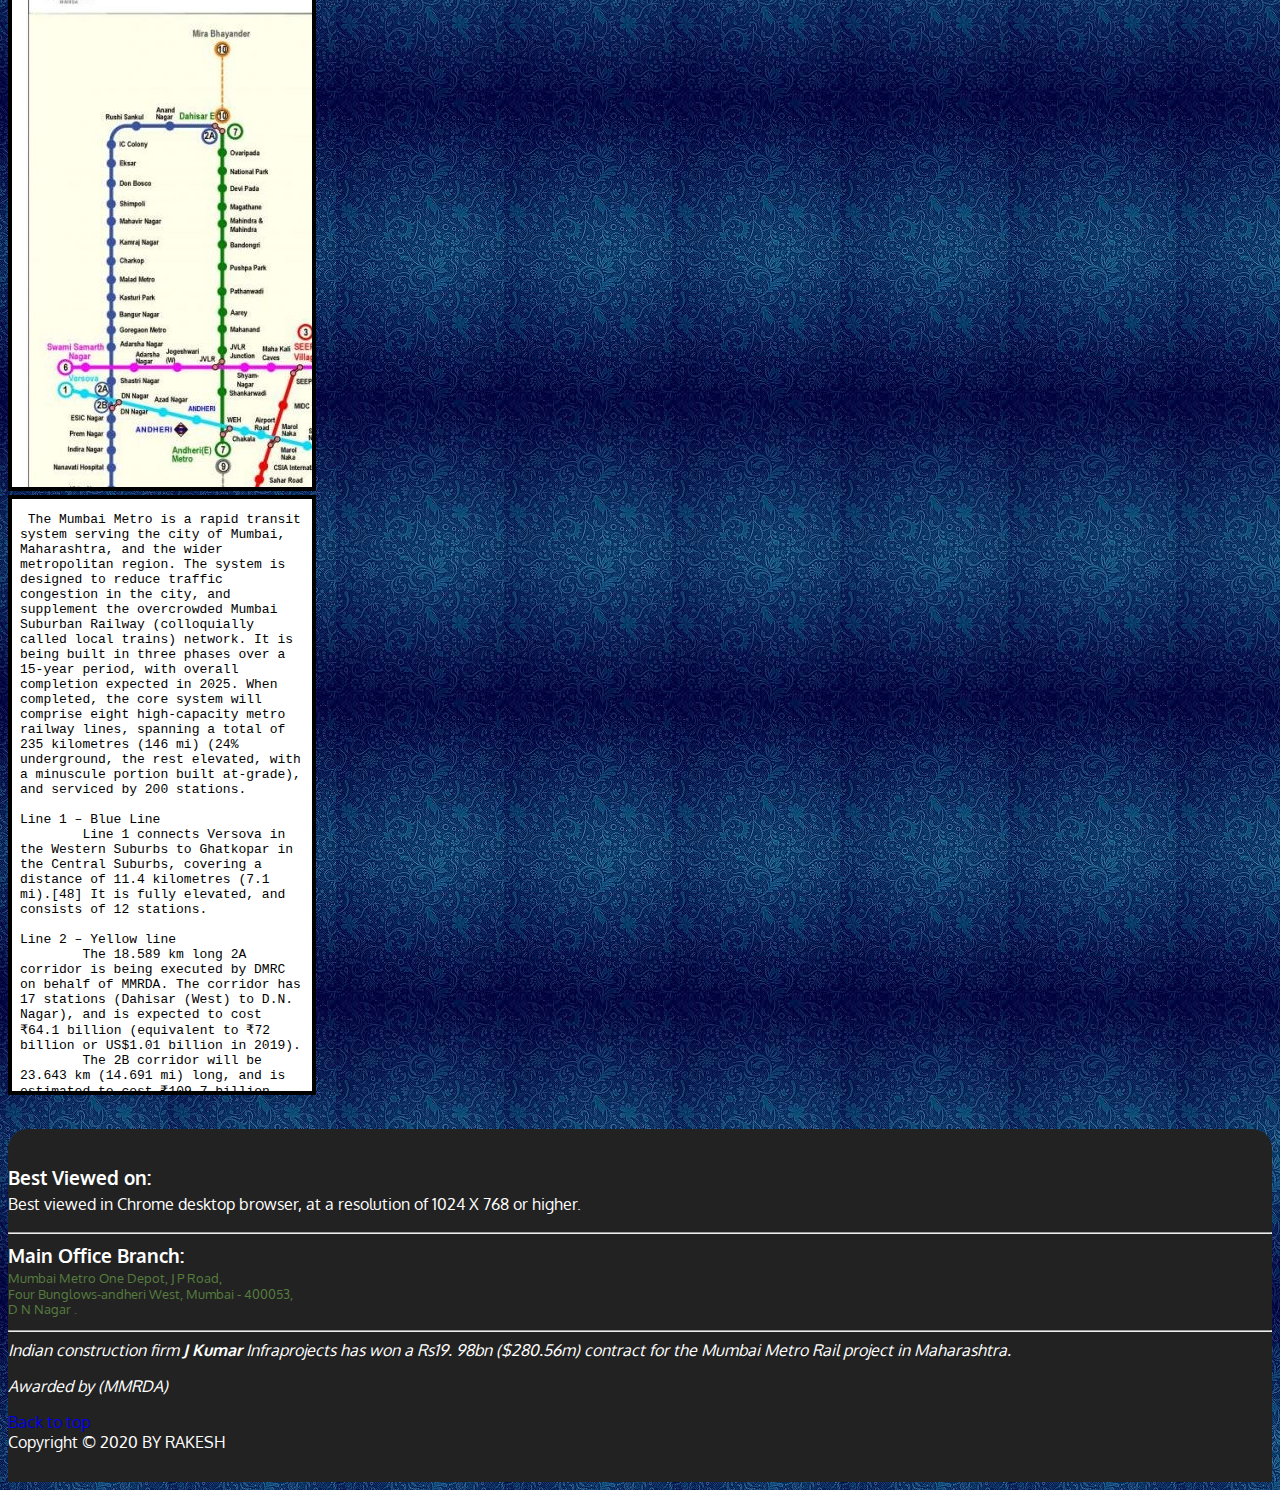
==== commit 1de21e7f: "webpage of Project on MUMBAI METRO" ====
--- a/MUMBAI-METRO/index.html
+++ b/MUMBAI-METRO/index.html
@@ -25,7 +25,7 @@
                   </p>
               </div>
               <!-- Button to be collapsed-->
-              <button type="button" class="navbar-toggle collapsed" data-toggle="collapse" data-target="#collapsable-nav" aria-expanded="false">
+              <button id="navbarToggle" type="button" class="navbar-toggle collapsed" data-toggle="collapse" data-target="#collapsable-nav" aria-expanded="false">
                 <span class="sr-only">Toogle navigations</span>
                 <span class="icon-bar"></span>
                 <span class="icon-bar"></span>
@@ -37,15 +37,15 @@
             <ul id="nav-list" class="nav navbar-nav navbar-right">
               <li>
                   <a href="Home-page.html" >
-                  <span  class="glyphicon glyphicon-home"></span><br class="hidden-xs">HOME</a>
-              </li>
-              <li>
-                  <a href="#" >
+                  <span  class="glyphicon glyphicon-home"></span><br class="hidden-xs">TEAM</a>
+              </li>
+              <li>
+                  <a href="#yourmetro" >
                   <span  class="glyphicon glyphicon-check"></span><br class="hidden-xs">YOUR METRO</a>
               </li>
               <li>
-                  <a href="#">
-                  <span class="glyphicon glyphicon-list"></span><br class="hidden-xs">STATIONS</a>
+                  <a href="#stations">
+                  <span class="glyphicon glyphicon-list"></span><br class="hidden-xs">METRO PLAN</a>
               </li>
               <br class="visible-sm">
               <li>
@@ -58,7 +58,7 @@
               </li>
               <br class="hidden-xs">
               <li>
-                  <a href="#">
+                  <a href="" id="link">
                   <span class="glyphicon glyphicon-piggy-bank"></span><br class="hidden-xs">E WALLET</a>
               </li>
 
@@ -68,7 +68,7 @@
               </li>
               <br class="visible-sm">
               <li>
-                  <a href="#">
+                  <a href="login.html">
                   <span class="glyphicon glyphicon-user"></span><br class="hidden-xs">MY ACCOUNT</a>
               </li>
               <li>
@@ -89,18 +89,82 @@
     <!-- Alert Message using marquee -->
 <!-- Start of Body-->
 
-    <div id="main-content "class="container">
+    <div id="main-content" class="container">
       <!--METRO PICTURE-->
         <div class="jumbotron">
             <img src="images/Metro-Large.jpg" alt="picture of Metro" width="device-width" class="img-responsive">
         </div><!--Picture fixed-->
 
       <!--Your Metro section start-->
-
+      <h1 class="heading" id="yourmetro">Your metro</h1>
+          <div class="container" >
+            <h1 style="background-color:#980707">DUE TO PANDEMIC MAIN SECTION IS REMOVED!!</h1>
+            <p class="para">WE WILL WORK ON IT LATER!</p>
+          </div>
       <!--Your Metro section End-->
 
       <!--STATIONS section start-->
-
+      <h1 class="heading" id="stations">Original Mumbai Metro master plan</h1>
+          <div>
+            <table class="table" border="2">
+              <tbody>
+                <tr>
+                  <th>Phase</th>
+                  <th>Line</th>
+                  <th>Name of the corridor</th>
+                  <th>Length (km)</th>
+                </tr>
+                <tr>
+                  <td rowspan="3">Phase I<br>(2006–2011)</td>
+                  <td>1</td>
+                  <td>Versova - Andheri – Ghatkopar	</td>
+                  <td>11.07</td>
+                </tr>
+                <tr>
+                  <td>2</td>
+                  <td>Bandra - Kurla – Mankhurd</td>
+                  <td>13.37</td>
+                </tr>
+                <tr>
+                  <td>3</td>
+                  <td>Colaba - Bandra – Seepz</td>
+                  <td>38.24</td>
+                </tr>
+                <tr>
+                  <td rowspan="3">Phase II <br> (2011–2016)</td>
+                  <td>4</td>
+                  <td>Charkop - Dahisar</td>
+                  <td>7.5</td>
+                </tr>
+                <tr>
+                  <td>5</td>
+                  <td>Ghatkopar – Mulund</td>
+                  <td>12.4</td>
+                </tr>
+                <tr>
+                  <td>6</td>
+                  <td>BKC - Kanjurmarg via Airport</td>
+                  <td>19.5</td>
+                </tr>
+                <tr>
+                  <td rowspan="3">Phase III <br> (2016–2021)</td>
+                  <td>7</td>
+                  <td>Bandra (E) - Dahisar (E)</td>
+                  <td>16.5</td>
+                </tr>
+                <tr>
+                  <td>8</td>
+                  <td>	Hutatma Chowk – Ghatkopa</td>
+                  <td>21.8</td>
+                </tr>
+                <tr>
+                  <td>9</td>
+                  <td>Sewri – Prabhadevi</td>
+                  <td>3.5</td>
+              </tr>
+              </tbody>
+            </table>
+          </div>
       <!--STATIONS section End-->
 
       <!--Map section Start-->
@@ -139,26 +203,36 @@
 
 
       <!--STATIONS section start-->
+
       <!--STATIONS section End-->
 
 
       <!--GALLERY section start-->
       <h1 class="heading" id="GALLERY">GALLERY</h1>
           <div>
-            <marquee style="background: white;">
-          <img src="images/gallery/img1.png" alt="img1" width="300px" height="400px">
-          <img src="images/gallery/img2.gif" alt="img2" width="300px" height="400px">
-          <img src="images/gallery/img3.png" alt="img3" width="300px" height="400px"></marquee>
+        <marquee style="background: white;">
+            <img src="images/gallery/img1.png" alt="img1" width="400px" height="400px">
+            <img src="images/gallery/img2.png" alt="img2" width="400px" height="400px">
+            <img src="images/gallery/img3.png" alt="img3" width="400px" height="400px">
+            <img src="images/gallery/img4.png" alt="img4" width="400px" height="400px">
+            <img src="images/gallery/img5.png" alt="img5" width="400px" height="400px">
+            <img src="images/gallery/img6.png" alt="img6" width="400px" height="400px">
+            <img src="images/gallery/img7.png" alt="img7" width="400px" height="400px">
+            <img src="images/gallery/img8.png" alt="img8" width="400px" height="400px">
+            <img src="images/gallery/img9.png" alt="img9" width="400px" height="400px">
+            <img src="images/gallery/img10.png" alt="img10" width="400px" height="400px">
+            <img src="images/gallery/img11.png" alt="img11" width="400px" height="400px">
+            <img src="images/gallery/img12.png" alt="img12" width="400px" height="400px">
+        </marquee>
           </div>
       <!--GALLERY section End-->
 
 
       <!--ABOUT section start-->
-      <h1 class="heading" id="ABOUT">About scetion</h1>
+      <h1 class="heading" id="ABOUT">About</h1>
           <div>
-            <iframe class="col-sm-6 col-xs-12 frm " src="images/About.jpg"></iframe> <br class="visible-md">
-            <iframe class="col-sm-6 col-xs-12 frm " src="images/INFORMATION.txt"></iframe>
-          <p class="para">INFROMATION ABOUT MUMBAI METRO</p>
+            <iframe class="col-sm-6 col-xs-12 frm " src="images/About.jpg" height="400px"></iframe> <br class="visible-md">
+            <iframe class="col-sm-6 col-xs-12 frm " src="images/INFORMATION.txt" height="400px" style="background-color:white;"></iframe>
           </div>
       <!--ABOUT section End-->
 
@@ -202,7 +276,7 @@
 
 
     <!--Jquery (Bootstrap JS plugins depend on it)-->
-    <script src="https://code.jquery.com/jquery-2.1.4.js" integrity="sha256-siFczlgw4jULnUICcdm9gjQPZkw/YPDqhQ9+nAOScE4=" crossorigin="anonymous"></script>
+    <script src="jquery-2.1.4.min.js"></script>
     <script src="js/bootstrap.min.js"></script>
     <script src="js/script.js"></script>
   </body>
--- a/MUMBAI-METRO/css/style.css
+++ b/MUMBAI-METRO/css/style.css
@@ -6,11 +6,11 @@
   font-size: 16px;
   box-sizing: border-box;
   color:#fff;
-  background-color: #800339fa ;
+  background: url('../images/background1.jpg') ;
   font-family: 'Oxygen', sans-serif;
 }
 #header-nav{
-  background-color: #d3e04f;
+  background-color: #4a8cfb;
   border-radius: 0px 0px 20px 20px;
   border: 0;
 }
@@ -72,6 +72,32 @@
   margin-top: -50px;
 }
 /* End Header*/
+/* home tile */
+#menu{
+  height: 300px;
+  width:300px;
+  margin-bottom: 15px;
+  position: relative;
+  overflow: hidden;
+  border: 2px solid #3f0c1f;
+  background: url(../images/noimg.jpg);
+
+}
+ #menu:hover{
+   box-shadow: 0 2px 5px 2px #cccccc;
+ }
+ #menu span{
+   position: absolute;
+   bottom: 0;
+   right: 0;
+   width: 100%;
+   text-align: center;
+   font-size: 1.6em;
+   text-transform: uppercase;
+   background-color: #000;
+   color: #fff;
+   opacity: .8;
+ }
 
 
 /*Footer*/
@@ -124,8 +150,9 @@
 .heading{
   color: #70e616;
   font-weight: bold;
+  text-transform: uppercase;
   border: 10px;
-  background-color: #10134c;
+  background-color: #000000;
   width: 100%;
   text-align: center;
   text-transform: uppercase;
@@ -133,13 +160,18 @@
   margin-top: 50px;
 }
 .para{
-  background-color: #10134c;
-  color: #70e616;
+  background-color: #543030;
+  color: #8e86ff;
   font-size: 2em;
   font-weight: bold;
   text-align: center;
   margin-top: 25px;
   margin-bottom: 25px;
+}
+/* Table master plan section */
+.table{
+  border: 3px solid black;
+  background-color: #1f576b;
 }
 
 /***History section***/
